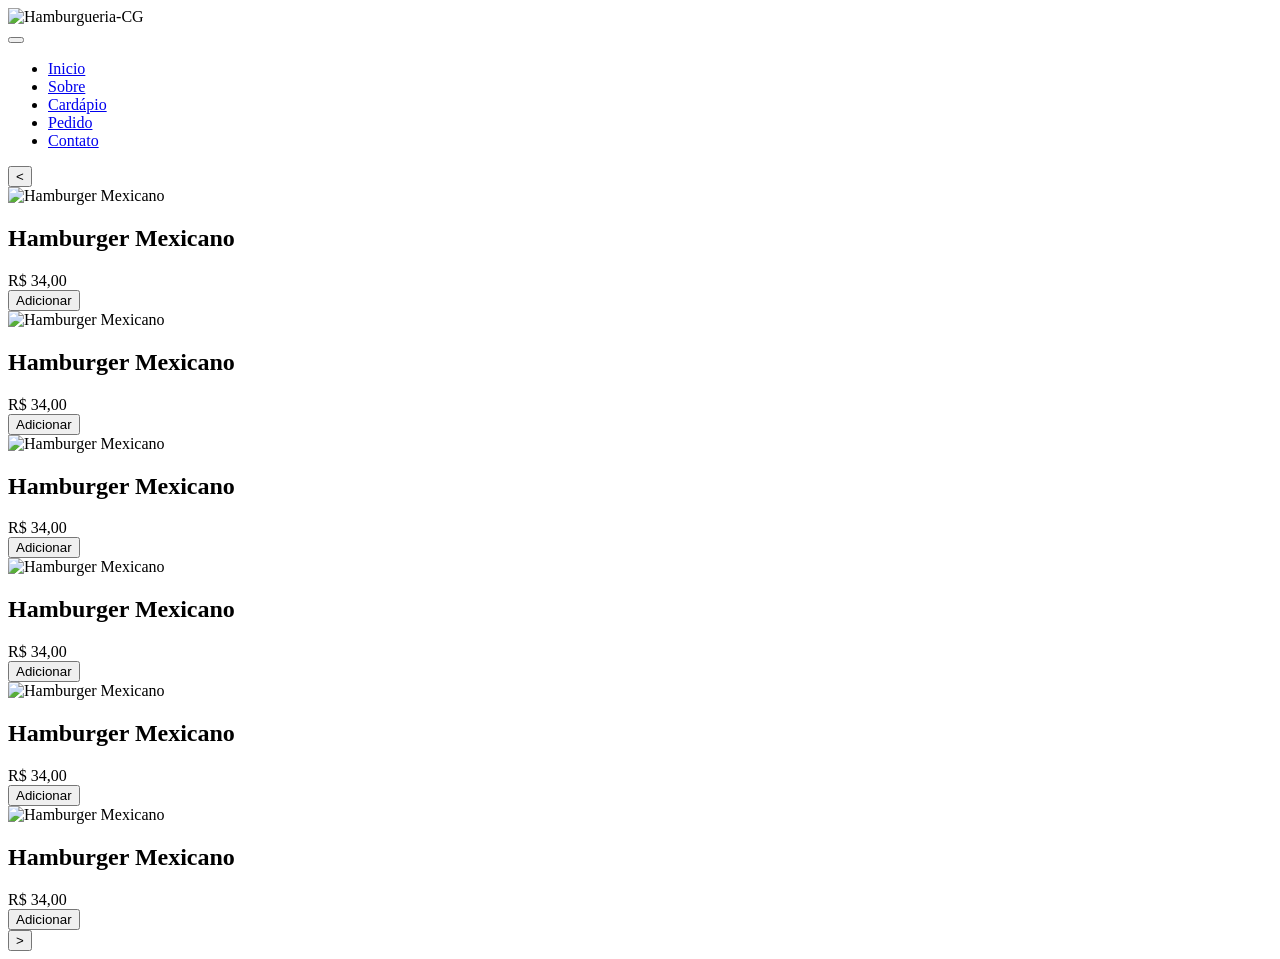
==== Buffet.html @ f65e3e2d "Add files via upload" ====
<!DOCTYPE html>
<html lang="pt-br">
<head>
    <meta charset="UTF-8">
    <meta name="viewport" content="width=device-width, initial-scale=1.0">
    <link rel="stylesheet" href="./css/style.css">
    <title>Reutaurante CG</title>
</head>
<body>
    
    <header id="header-site">
        <div id="img-header">
            <img src="./img/logo-header.png" alt="Hamburgueria-CG">
        </div>

        <nav id="nav-header">
            <div id="box-btn-hamburguer">
                <button id="btn-hamburguer">
                    <div></div>
                    <div></div>
                    <div></div>
                </button>
            </div>
            <ul>
                <li class="item-nav-header">
                    <a href="#">Inicio</a>
                </li>
                <li class="item-nav-header">
                    <a href="#">Sobre</a>
                </li>
                <li class="item-nav-header">
                    <a href="#">Cardápio</a>
                </li>
                <li class="item-nav-header">
                    <a href="#">Pedido</a>
                </li>
                <li class="item-nav-header">
                    <a href="#">Contato</a>
                </li>
            </ul>
        </nav>

    </header>

    <section id="sec-carousel">

        <div class="carousel">
            <div class="nav nav-left">
                <button><</button>
            </div>

            <div class="carousel-content">
                <div class="slide">
                    <div class="conteudo-produto">
                        <div class="box-img-produto">
                            <img src="./img/hamburguer-mexicano.jpg" alt="Hamburger Mexicano">
                        </div>
                        <div class="info-produto">
                            <h2>Hamburger Mexicano</h2>
                            <span>R$ 34,00</span>
                        </div>
                        <div class="box-cta">
                            <button class="cta-produto">
                                Adicionar
                            </button>
                        </div>
                    </div>
                </div>
                <div class="slide">
                    <div class="conteudo-produto">
                        <div class="box-img-produto">
                            <img src="./img/hamburguer-mexicano.jpg" alt="Hamburger Mexicano">
                        </div>
                        <div class="info-produto">
                            <h2>Hamburger Mexicano</h2>
                            <span>R$ 34,00</span>
                        </div>
                        <div class="box-cta">
                            <button class="cta-produto">
                                Adicionar
                            </button>
                        </div>
                    </div>
                </div>
                <div class="slide">
                    <div class="conteudo-produto">
                        <div class="box-img-produto">
                            <img src="./img/hamburguer-mexicano.jpg" alt="Hamburger Mexicano">
                        </div>
                        <div class="info-produto">
                            <h2>Hamburger Mexicano</h2>
                            <span>R$ 34,00</span>
                        </div>
                        <div class="box-cta">
                            <button class="cta-produto">
                                Adicionar
                            </button>
                        </div>
                    </div>
                </div>
                <div class="slide">
                    <div class="conteudo-produto">
                        <div class="box-img-produto">
                            <img src="./img/hamburguer-mexicano.jpg" alt="Hamburger Mexicano">
                        </div>
                        <div class="info-produto">
                            <h2>Hamburger Mexicano</h2>
                            <span>R$ 34,00</span>
                        </div>
                        <div class="box-cta">
                            <button class="cta-produto">
                                Adicionar
                            </button>
                        </div>
                    </div>
                </div>
                <div class="slide">
                    <div class="conteudo-produto">
                        <div class="box-img-produto">
                            <img src="./img/hamburguer-mexicano.jpg" alt="Hamburger Mexicano">
                        </div>
                        <div class="info-produto">
                            <h2>Hamburger Mexicano</h2>
                            <span>R$ 34,00</span>
                        </div>
                        <div class="box-cta">
                            <button class="cta-produto">
                                Adicionar
                            </button>
                        </div>
                    </div>
                </div>
            </div>

            <div class="nav nav-right">
                <button>></button>
            </div>
        </div>
    </section>

    <!--
    <section id="sec-formulario">
        <form id="formulario">
            <div>
                <label for="usuario">Usuario:</label>
                <input type="text" id="usuario" required>
            </div>
            
            <div>
                <label for="senha">Senha:</label>
                <input type="password" name="senha" id="senha">
                <button id="ver-senha">Ver Senha</button>
            </div>

            <input type="submit" value="Entrar">
        </form>
    </section>
    -->
</body>
<script>
    document.addEventListener('DOMContentLoaded', function(){

        var valorUsuario;
    
        var btnHamburguer = document.getElementById("btn-hamburguer");
        var navHeader = document.querySelector("#nav-header ul");
    
        btnHamburguer.addEventListener('click', function(evento){
            evento.preventDefault();
    
            navHeader.classList.toggle('ativo');
            btnHamburguer.classList.toggle('ativo');
        });    
        
    });
    
    var carousel = document.querySelector('.carousel');
    var carouselContent = document.querySelector('.carousel-content');
    var slides = document.querySelectorAll('.slide');
    var arrayOfSlides = Array.prototype.slice.call(slides);
    var carouselDisplaying;
    var screenSize;
    setScreenSize();
    var lengthOfSlides;

    function addClone(){
        var lastSlide = carouselContent.lastElementChild.cloneNode(true);
        lastSlide.style.left = (-lengthOfSlides) + 'px';
        carouselContent.insertBefore(lastSlide, carouselContent.firstChild);
    }

    function removeClone(){
        var firstSlide = carouselContent.firstChild;
        firstSlide.parentNode.removeChild(firstSlide);
    }

    function moveSlideRigth(){
        var slides = document.querySelectorAll('.slide');
        var slideArray = Array.prototype.slice.call(slides);
        var width = 0;

        slideArray.forEach(function(elemento, i){
            elemento.style.left = width + 'px';
            width += lengthOfSlides;
        });
        addClone();
    }
    moveSlideRigth();

    function moveSlideLeft(){
        var slides = document.querySelectorAll('.slide');
        var slideArray = Array.prototype.slice.call(slides);
        slideArray = slideArray.reverse();
        var maxWidth = (slideArray.length - 1) * lengthOfSlides;

        slideArray.forEach(function(elemento, i){
            maxWidth -= lengthOfSlides;
            elemento.style.left = maxWidth + 'px';
        })
    }

    window.addEventListener('resize', setScreenSize);

    function setScreenSize(){
        if(window.innerWidth >= 500){
            carouselDisplaying = 3;
        } else if(window.innerWidth >= 300){
            carouselDisplaying = 2;
        }else{
            carouselDisplaying = 1;
        }
        getScreenSize();
    }

    function getScreenSize(){
        var slides = document.querySelectorAll('.slide');
        var slideArray = Array.prototype.slice.call(slides);
        lengthOfSlides = (carousel.offsetWidth / carouselDisplaying);
        var initialWidth = -lengthOfSlides;

        slideArray.forEach(function(elemento){
            elemento.style.width = lengthOfSlides + 'px';
            elemento.style.left = initialWidth + 'px';
            initialWidth += lengthOfSlides;
        });
    }

    var rightNav = document.querySelector('.nav-right');
    rightNav.addEventListener('click', moveLeft);

    var moving = true;

    function moveRight(){
        if(moving){
            moving = false;
            var lastSlide = carouselContent.lastElementChild;
            lastSlide.parentNode.removeChild(lastSlide);
            carouselContent.insertBefore(lastSlide, carouselContent.firstChild);
            removeClone();
            var firstSlide = carouselContent.firstElementChild;
            firstSlide.addEventListener('transitioned', activateAgain);
            moveSlideRigth();
        }
    }

    function activateAgain(){
        var firstSlide = carouselContent.firstElementChild;
        moving = true;
        firstSlide.removeEventListener('transitioned', activateAgain);
    }

    var leftNav = document.querySelector('.nav-left');
    leftNav.addEventListener('click', moveRight);

    function moveLeft(){
        if(moving){
            moving = false;
            removeClone();
            var firstSlide = carouselContent.firstElementChild;
            firstSlide.addEventListener('transitioned', replaceToEnd);
            moveSlideLeft();
        }
    }

    function replaceToEnd(){
        var firstSlide = carouselContent.firstElementChild;
        firstSlide.parentNode.removeChild(firstSlide);
        carouselContent.appendChild(firstSlide);
        firstSlide.style.left = ((arrayOfSlides.length -1) * lengthOfSlides) + 'px';
        addClone();
        moving = true;
        firstSlide.removeEventListener('transitioned', replaceToEnd);
    }

    carouselContent.addEventListener('mousedown', seeMovement);

    var initialX;
    var initialPos;
    
    function seeMovement(elemento){
        initialX = elemento.clientX;
        getInitialPos();
        carouselContent.addEventListener('mousemove', slightMove);
        document.addEventListener('mouseup', moveBasedOnMouse);
    }

    function slightMove(elemento){
        if(moving){
            var movingX = elemento.clientX;
            var difference = initialX - movingX;
            if(Math.abs(difference) < (lengthOfSlides / 4)){
                slightMoveSlides(difference);
            }
        }
    }

    function getInitialPos(){
        var slides = document.querySelectorAll('.slides');
        var slidesArray = Array.prototype.slice.call(slides);
        initialPos = [];

        slidesArray.forEach(function(elemento){
            var left = Math.floor(parseInt(elemento.style.slice(0, -2)));
        })
    }

    function slightMoveSlides(newX){
        var slides = document.querySelectorAll('.slides');
        var slidesArray = Array.prototype.slice.call(slides);

        slidesArray.forEach(function(elemento, i){
            var oldLeft = initialPos[i];
            elemento.style.left = (oldLeft + newX) + 'px';
        });
    }

    function moveBasedOnMouse(elemento){
        var finalX = elemento.clientX;
        if(initialX - finalX > 0){
            moveRight();
        }else if(initialX - finalX < 0 ){
            moveLeft();
        }

        document.removeEventListener('mouseup', moveBasedOnMouse);
        carouselContent.removeEventListener('mousemove', slightMove);
    }
</script>
</html>
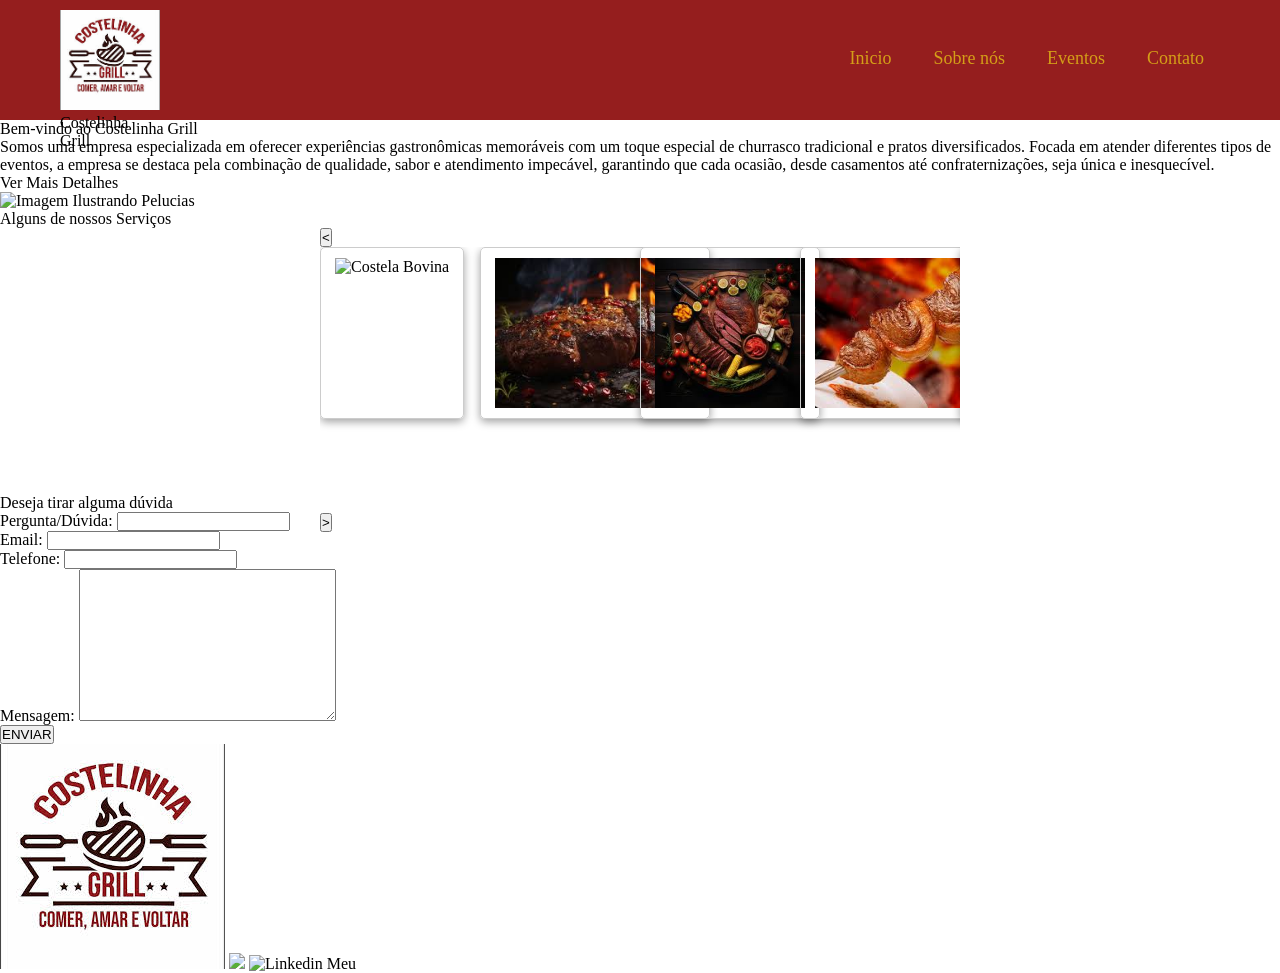
==== commit 7f091f39: "Update Buffet.html "Arrumei a responsividade, adicionei mais imagens no carrosel e alterei a imagem " ====
--- a/Buffet.html
+++ b/Buffet.html
@@ -2,15 +2,20 @@
 <html lang="pt-br">
 <head>
     <meta charset="UTF-8">
+    <meta http-equiv="X-UA-Compatible" content="IE=edge">
     <meta name="viewport" content="width=device-width, initial-scale=1.0">
-    <link rel="stylesheet" href="./css/style.css">
-    <title>Reutaurante CG</title>
+    <title>Costelinha Grill - Buffet</title>
+    <link rel="stylesheet" href="./Style_Buffet.css">
+
+    <link href="https://fonts.googleapis.com/css2?family=Chewy&family=Shrikhand&display=swap" rel="stylesheet">
 </head>
 <body>
     
-    <header id="header-site">
+    <header  id="header-site">
         <div id="img-header">
-            <img src="./img/logo-header.png" alt="Hamburgueria-CG">
+            <img src="./logo_costelinha.jpg" alt="Logo_costelinha">
+            <p id="p1">Costelinha</p>
+            <p id="p2">Grill</p>
         </div>
 
         <nav id="nav-header">
@@ -21,28 +26,37 @@
                     <div></div>
                 </button>
             </div>
+
             <ul>
                 <li class="item-nav-header">
                     <a href="#">Inicio</a>
                 </li>
                 <li class="item-nav-header">
-                    <a href="#">Sobre</a>
+                    <a href="#">Sobre nós</a>
                 </li>
                 <li class="item-nav-header">
-                    <a href="#">Cardápio</a>
-                </li>
-                <li class="item-nav-header">
-                    <a href="#">Pedido</a>
+                    <a href="#">Eventos</a>
                 </li>
                 <li class="item-nav-header">
                     <a href="#">Contato</a>
                 </li>
             </ul>
         </nav>
-
     </header>
 
+    <section id="section-desc">
+        <div id="texto-desc">
+            <p id="texto-titulo">Bem-vindo ao Costelinha Grill</p>
+            <p id="texto"> Somos uma empresa especializada em oferecer experiências gastronômicas memoráveis com um toque especial de churrasco tradicional e pratos diversificados.
+                Focada em atender diferentes tipos de eventos, a empresa se destaca pela combinação de qualidade, sabor e atendimento impecável, garantindo que cada ocasião, desde casamentos até confraternizações, seja única e inesquecível.
+            </p>
+            <a href="https://www.instagram.com/churrasdocostelinha?igsh=MWFzNnFheWY1dnBvNQ==" target="_blank">Ver Mais Detalhes</a>
+        </div>
+        <img src="./Jorge_e_ariadne.jpg" alt="Imagem Ilustrando Pelucias">
+    </section>
+
     <section id="sec-carousel">
+        <p>Alguns de nossos Serviços</p>
 
         <div class="carousel">
             <div class="nav nav-left">
@@ -50,83 +64,53 @@
             </div>
 
             <div class="carousel-content">
-                <div class="slide">
-                    <div class="conteudo-produto">
-                        <div class="box-img-produto">
-                            <img src="./img/hamburguer-mexicano.jpg" alt="Hamburger Mexicano">
-                        </div>
-                        <div class="info-produto">
-                            <h2>Hamburger Mexicano</h2>
-                            <span>R$ 34,00</span>
-                        </div>
-                        <div class="box-cta">
-                            <button class="cta-produto">
-                                Adicionar
-                            </button>
-                        </div>
-                    </div>
-                </div>
-                <div class="slide">
-                    <div class="conteudo-produto">
-                        <div class="box-img-produto">
-                            <img src="./img/hamburguer-mexicano.jpg" alt="Hamburger Mexicano">
-                        </div>
-                        <div class="info-produto">
-                            <h2>Hamburger Mexicano</h2>
-                            <span>R$ 34,00</span>
-                        </div>
-                        <div class="box-cta">
-                            <button class="cta-produto">
-                                Adicionar
-                            </button>
-                        </div>
-                    </div>
-                </div>
-                <div class="slide">
-                    <div class="conteudo-produto">
-                        <div class="box-img-produto">
-                            <img src="./img/hamburguer-mexicano.jpg" alt="Hamburger Mexicano">
-                        </div>
-                        <div class="info-produto">
-                            <h2>Hamburger Mexicano</h2>
-                            <span>R$ 34,00</span>
-                        </div>
-                        <div class="box-cta">
-                            <button class="cta-produto">
-                                Adicionar
-                            </button>
-                        </div>
-                    </div>
-                </div>
-                <div class="slide">
-                    <div class="conteudo-produto">
-                        <div class="box-img-produto">
-                            <img src="./img/hamburguer-mexicano.jpg" alt="Hamburger Mexicano">
-                        </div>
-                        <div class="info-produto">
-                            <h2>Hamburger Mexicano</h2>
-                            <span>R$ 34,00</span>
-                        </div>
-                        <div class="box-cta">
-                            <button class="cta-produto">
-                                Adicionar
-                            </button>
-                        </div>
-                    </div>
-                </div>
-                <div class="slide">
-                    <div class="conteudo-produto">
-                        <div class="box-img-produto">
-                            <img src="./img/hamburguer-mexicano.jpg" alt="Hamburger Mexicano">
-                        </div>
-                        <div class="info-produto">
-                            <h2>Hamburger Mexicano</h2>
-                            <span>R$ 34,00</span>
-                        </div>
-                        <div class="box-cta">
-                            <button class="cta-produto">
-                                Adicionar
-                            </button>
+
+                <div class="slide">
+                    <div class="conteudo-produto">
+                        <div class="box-img-produto">
+                            <img src="./costela_bovina.jpg" alt="Costela Bovina">
+                        </div>
+                    </div>
+                </div>
+                <div class="slide">
+                    <div class="conteudo-produto">
+                        <div class="box-img-produto">
+                            <img src="./churrasco1.jpg" alt="Bife na Chapa">
+                        </div>
+                    </div>
+                </div>
+                <div class="slide">
+                    <div class="conteudo-produto">
+                        <div class="box-img-produto">
+                            <img src="./churrasco2.jpg" alt="Patinho">
+                        </div>
+                    </div>
+                </div>
+                <div class="slide">
+                    <div class="conteudo-produto">
+                        <div class="box-img-produto">
+                            <img src="./churrasco3.jpg" alt="Picanha">
+                        </div>
+                    </div>
+                </div>
+                <div class="slide">
+                    <div class="conteudo-produto">
+                        <div class="box-img-produto">
+                            <img src="./costela_bovina.jpg" alt="Costela Bovina">
+                        </div>
+                    </div>
+                </div>
+                <div class="slide">
+                    <div class="conteudo-produto">
+                        <div class="box-img-produto">
+                            <img src="./costelinhaSuina.jpg" alt="Costela Suína">
+                        </div>
+                    </div>
+                </div>
+                <div class="slide">
+                    <div class="conteudo-produto">
+                        <div class="box-img-produto">
+                            <img src="./frango.jpg" alt="Frango">
                         </div>
                     </div>
                 </div>
@@ -138,212 +122,290 @@
         </div>
     </section>
 
-    <!--
-    <section id="sec-formulario">
-        <form id="formulario">
-            <div>
-                <label for="usuario">Usuario:</label>
-                <input type="text" id="usuario" required>
-            </div>
-            
-            <div>
-                <label for="senha">Senha:</label>
-                <input type="password" name="senha" id="senha">
-                <button id="ver-senha">Ver Senha</button>
-            </div>
-
-            <input type="submit" value="Entrar">
+<!-- Formulário -->
+    <section id="sec-contato">
+        <p>Deseja tirar alguma dúvida</p>
+        <form action="" id="form-contato">
+            <div class="row">
+                <label for="pergunta">Pergunta/Dúvida:</label>
+                <input type="text" id="pergunta">
+            </div>
+    
+            <div class="row">
+                <label for="email">Email:</label>
+                <input type="email" name="email" id="email">
+            </div>
+    
+            <div class="row">
+                <label for="telefone">Telefone:</label>
+                <input type="tel" name="tel" id="tel">
+            </div>
+    
+            <div class="row">
+                <label for="mensagem">Mensagem:</label>
+                <textarea name="mensagem" id="mensagem" cols="30" rows="10"></textarea>
+            </div>
+    
+            <input id="enviar" type="submit" value="ENVIAR">
         </form>
     </section>
-    -->
+
+    <!-- Rodapé Inferior -->
+    <footer>
+        <div id="footer-e">
+            <img src="./logo_costelinha.jpg" alt="logo_costelinha">
+            <a href="https://www.instagram.com/churrasdocostelinha?igsh=MWFzNnFheWY1dnBvNQ=="><img class="link" src="./logo_instagram.png"></a>
+            <a href="https://www.linkedin.com/in/jorge-luiz-santos-582556303/"><img class="link" src="./logo_linkedln.jpg" alt="Linkedin Meu"></a>
+        </div>
+    </footer>
+
+
 </body>
+
 <script>
-    document.addEventListener('DOMContentLoaded', function(){
-
-        var valorUsuario;
-    
-        var btnHamburguer = document.getElementById("btn-hamburguer");
-        var navHeader = document.querySelector("#nav-header ul");
-    
-        btnHamburguer.addEventListener('click', function(evento){
+     document.addEventListener('DOMContentLoaded', function(){
+        /* menu sanduiche */
+        var btnhamburguer = document.getElementById("btn-hamburguer");
+        var navheader = document.querySelector("#nav-header ul");
+
+        btnhamburguer.addEventListener('click', function(evento){
             evento.preventDefault();
-    
-            navHeader.classList.toggle('ativo');
-            btnHamburguer.classList.toggle('ativo');
-        });    
-        
+
+            navheader.classList.toggle('ativo');
+            btnhamburguer.classList.toggle('ativo');
+        });
+
+        /* carrosel das imagens*/
+        var carousel = document.querySelector('.carousel');
+        var carouselContent = document.querySelector('.carousel-content');
+        var slides = document.querySelectorAll('.slide');
+        var arrayOfSlides = Array.prototype.slice.call(slides); // Transformando NodeList em array
+        var carouselDisplaying;
+        var screenSize;
+
+        setScreenSize(); // Inicializa o tamanho da tela
+        var lengthOfSlide;
+
+        // Função para adicionar um clone do último slide no início
+        function addClone() {
+            var lastSlide = carouselContent.lastElementChild.cloneNode(true);
+            lastSlide.style.left = (-lengthOfSlide) + 'px';
+            carouselContent.insertBefore(lastSlide, carouselContent.firstChild);
+        }
+
+        // Função para remover o primeiro slide (clone)
+        function removeClone() {
+            var firstSlide = carouselContent.firstChild;
+            firstSlide.parentNode.removeChild(firstSlide);
+        }
+
+        // Movimenta os slides para a direita
+        function moveSlideRight() {
+            var slides = document.querySelectorAll('.slide');
+            var slideArray = Array.prototype.slice.call(slides);
+            var width = 0;
+
+            slideArray.forEach(function(elemento) {
+                elemento.style.left = width + 'px';
+                width += lengthOfSlide;
+            });
+            addClone();
+        }
+        moveSlideRight(); // Move os slides ao carregar a página
+
+        // Movimenta os slides para a esquerda
+        function moveSlideLeft() {
+            var slides = document.querySelectorAll('.slide');
+            var slideArray = Array.prototype.slice.call(slides);
+            slideArray = slideArray.reverse();
+            var maxWidth = (slideArray.length - 1) * lengthOfSlide;
+
+            slideArray.forEach(function(elemento) {
+                maxWidth -= lengthOfSlide;
+                elemento.style.left = maxWidth + 'px';
+            });
+        }
+
+        // Atualiza o layout conforme o tamanho da tela
+        window.addEventListener('resize', setScreenSize);
+
+        // Define quantos slides serão exibidos de acordo com o tamanho da tela
+        function setScreenSize() {
+            if (window.innerWidth >= 992) {
+                carouselDisplaying = 4;
+            }
+            else if (window.innerWidth >=768){
+                carouselDisplaying = 2;
+            }
+            else if (window.innerWidth >= 525) {
+                carouselDisplaying = 1;
+            }
+            else if (window.innerWidth >= 300) {
+                carouselDisplaying = 1;
+            }
+            else {
+                carouselDisplaying = 1;
+            }
+            getScreenSize();
+        }
+
+        // Ajusta o tamanho e posição de cada slide
+        function getScreenSize() {
+            var slides = document.querySelectorAll('.slide');
+            var slideArray = Array.prototype.slice.call(slides);
+            lengthOfSlide = (carousel.offsetWidth / carouselDisplaying);
+            var initialWidth = -lengthOfSlide;
+
+            slideArray.forEach(function(elemento) {
+                elemento.style.width = lengthOfSlide + 'px';
+                elemento.style.left = initialWidth + 'px';
+                initialWidth += lengthOfSlide;
+            });
+        }
+
+        var rightNav = document.querySelector('.nav-right');
+        rightNav.addEventListener('click', moveLeft);
+
+        var moving = true;
+
+        // Move os slides para a direita
+        function moveRight() {
+            if (moving) {
+                moving = false;
+                var lastSlide = carouselContent.lastElementChild;
+                lastSlide.parentNode.removeChild(lastSlide);
+                carouselContent.insertBefore(lastSlide, carouselContent.firstChild);
+                removeClone();
+                var firstSlide = carouselContent.firstElementChild;
+                firstSlide.addEventListener('transitionend', activateAgain);
+                moveSlideRight();
+            }
+        }
+
+        // Reativa a movimentação após a transição
+        function activateAgain() {
+            var firstSlide = carouselContent.firstElementChild;
+            moving = true;
+            firstSlide.removeEventListener('transitionend', activateAgain);
+        }
+
+        var leftNav = document.querySelector('.nav-left');
+        leftNav.addEventListener('click', moveRight);
+
+        // Move os slides para a esquerda
+        function moveLeft() {
+            if (moving) {
+                moving = false;
+                removeClone();
+                var firstSlide = carouselContent.firstElementChild;
+                firstSlide.addEventListener('transitionend', replaceToEnd);
+                moveSlideLeft();
+            }
+        }
+
+        // Move o primeiro slide para o fim e adiciona o clone
+        function replaceToEnd() {
+            var firstSlide = carouselContent.firstElementChild;
+            firstSlide.parentNode.removeChild(firstSlide);
+            carouselContent.appendChild(firstSlide);
+            firstSlide.style.left = ((arrayOfSlides.length - 1) * lengthOfSlide) + 'px';
+            addClone();
+            moving = true;
+            firstSlide.removeEventListener('transitionend', replaceToEnd);
+        }
+
+        // Detecta o movimento do mouse
+        carouselContent.addEventListener('mousedown', seeMovement);
+
+        var initialX;
+        var initialPos;
+
+        function seeMovement(evento) {
+            initialX = evento.clientX;
+            getInitialPos();
+            carouselContent.addEventListener('mousemove', slightMove);
+            document.addEventListener('mouseup', moveBasedOnMouse);
+        }
+
+        function slightMove(evento) {
+            if (moving) {
+                var movingX = evento.clientX;
+                var difference = initialX - movingX;
+                if (Math.abs(difference) < (lengthOfSlide / 4)) {
+                    slightMoveSlides(difference);
+                }
+            }
+        }
+
+        // Captura a posição inicial dos slides
+        function getInitialPos() {
+            var slides = document.querySelectorAll('.slide');
+            var slidesArray = Array.prototype.slice.call(slides);
+            initialPos = [];
+
+            slidesArray.forEach(function(elemento) {
+                var left = Math.floor(parseInt(elemento.style.left.slice(0, -2), 10));
+                initialPos.push(left);
+            });
+        }
+
+        // Move os slides conforme a posição do mouse
+        function slightMoveSlides(newX) {
+            var slides = document.querySelectorAll('.slide');
+            var slidesArray = Array.prototype.slice.call(slides);
+
+            slidesArray.forEach(function(elemento, i) {
+                var oldLeft = initialPos[i];
+                elemento.style.left = (oldLeft + newX) + 'px';
+            });
+        }
+
+        // Move os slides com base no movimento do mouse
+        function moveBasedOnMouse(evento) {
+            var finalX = evento.clientX;
+            if (initialX - finalX > 0) {
+                moveRight();
+            } else if (initialX - finalX < 0) {
+                moveLeft();
+            }
+
+            document.removeEventListener('mouseup', moveBasedOnMouse);
+            carouselContent.removeEventListener('mousemove', slightMove);
+        }
+
+        /* enviar formulario */
+        var formulario = document.getElementById("form-contato");
+
+        formulario.addEventListener('submit', function(eventoformulario) {
+            eventoformulario.preventDefault();
+
+            var pergunta = document.getElementById("pergunta").value.trim();
+            var email = document.getElementById("email").value.trim();
+            var telefone = document.getElementById("tel").value.trim();
+            var mensagem = document.getElementById("mensagem").value.trim();
+
+            if (!pergunta || !email || !telefone || !mensagem) {
+                alert("Por favor, preencha todos os campos.");
+                return;
+            }
+
+            // Validação do email
+            var emailRegex = /^[^\s@]+@[^\s@]+\.[^\s@]+$/;
+            if (!emailRegex.test(email)) {
+                alert("Por favor, insira um email válido.");
+                return;
+            }
+
+            // Validação do telefone (só números)
+            var telefoneRegex = /^[0-9]+$/;
+            if (!telefoneRegex.test(telefone)) {
+                alert("Por favor, insira um telefone válido (somente números).");
+                return;
+            }
+
+            alert("Formulário enviado com sucesso!");
+        });
     });
-    
-    var carousel = document.querySelector('.carousel');
-    var carouselContent = document.querySelector('.carousel-content');
-    var slides = document.querySelectorAll('.slide');
-    var arrayOfSlides = Array.prototype.slice.call(slides);
-    var carouselDisplaying;
-    var screenSize;
-    setScreenSize();
-    var lengthOfSlides;
-
-    function addClone(){
-        var lastSlide = carouselContent.lastElementChild.cloneNode(true);
-        lastSlide.style.left = (-lengthOfSlides) + 'px';
-        carouselContent.insertBefore(lastSlide, carouselContent.firstChild);
-    }
-
-    function removeClone(){
-        var firstSlide = carouselContent.firstChild;
-        firstSlide.parentNode.removeChild(firstSlide);
-    }
-
-    function moveSlideRigth(){
-        var slides = document.querySelectorAll('.slide');
-        var slideArray = Array.prototype.slice.call(slides);
-        var width = 0;
-
-        slideArray.forEach(function(elemento, i){
-            elemento.style.left = width + 'px';
-            width += lengthOfSlides;
-        });
-        addClone();
-    }
-    moveSlideRigth();
-
-    function moveSlideLeft(){
-        var slides = document.querySelectorAll('.slide');
-        var slideArray = Array.prototype.slice.call(slides);
-        slideArray = slideArray.reverse();
-        var maxWidth = (slideArray.length - 1) * lengthOfSlides;
-
-        slideArray.forEach(function(elemento, i){
-            maxWidth -= lengthOfSlides;
-            elemento.style.left = maxWidth + 'px';
-        })
-    }
-
-    window.addEventListener('resize', setScreenSize);
-
-    function setScreenSize(){
-        if(window.innerWidth >= 500){
-            carouselDisplaying = 3;
-        } else if(window.innerWidth >= 300){
-            carouselDisplaying = 2;
-        }else{
-            carouselDisplaying = 1;
-        }
-        getScreenSize();
-    }
-
-    function getScreenSize(){
-        var slides = document.querySelectorAll('.slide');
-        var slideArray = Array.prototype.slice.call(slides);
-        lengthOfSlides = (carousel.offsetWidth / carouselDisplaying);
-        var initialWidth = -lengthOfSlides;
-
-        slideArray.forEach(function(elemento){
-            elemento.style.width = lengthOfSlides + 'px';
-            elemento.style.left = initialWidth + 'px';
-            initialWidth += lengthOfSlides;
-        });
-    }
-
-    var rightNav = document.querySelector('.nav-right');
-    rightNav.addEventListener('click', moveLeft);
-
-    var moving = true;
-
-    function moveRight(){
-        if(moving){
-            moving = false;
-            var lastSlide = carouselContent.lastElementChild;
-            lastSlide.parentNode.removeChild(lastSlide);
-            carouselContent.insertBefore(lastSlide, carouselContent.firstChild);
-            removeClone();
-            var firstSlide = carouselContent.firstElementChild;
-            firstSlide.addEventListener('transitioned', activateAgain);
-            moveSlideRigth();
-        }
-    }
-
-    function activateAgain(){
-        var firstSlide = carouselContent.firstElementChild;
-        moving = true;
-        firstSlide.removeEventListener('transitioned', activateAgain);
-    }
-
-    var leftNav = document.querySelector('.nav-left');
-    leftNav.addEventListener('click', moveRight);
-
-    function moveLeft(){
-        if(moving){
-            moving = false;
-            removeClone();
-            var firstSlide = carouselContent.firstElementChild;
-            firstSlide.addEventListener('transitioned', replaceToEnd);
-            moveSlideLeft();
-        }
-    }
-
-    function replaceToEnd(){
-        var firstSlide = carouselContent.firstElementChild;
-        firstSlide.parentNode.removeChild(firstSlide);
-        carouselContent.appendChild(firstSlide);
-        firstSlide.style.left = ((arrayOfSlides.length -1) * lengthOfSlides) + 'px';
-        addClone();
-        moving = true;
-        firstSlide.removeEventListener('transitioned', replaceToEnd);
-    }
-
-    carouselContent.addEventListener('mousedown', seeMovement);
-
-    var initialX;
-    var initialPos;
-    
-    function seeMovement(elemento){
-        initialX = elemento.clientX;
-        getInitialPos();
-        carouselContent.addEventListener('mousemove', slightMove);
-        document.addEventListener('mouseup', moveBasedOnMouse);
-    }
-
-    function slightMove(elemento){
-        if(moving){
-            var movingX = elemento.clientX;
-            var difference = initialX - movingX;
-            if(Math.abs(difference) < (lengthOfSlides / 4)){
-                slightMoveSlides(difference);
-            }
-        }
-    }
-
-    function getInitialPos(){
-        var slides = document.querySelectorAll('.slides');
-        var slidesArray = Array.prototype.slice.call(slides);
-        initialPos = [];
-
-        slidesArray.forEach(function(elemento){
-            var left = Math.floor(parseInt(elemento.style.slice(0, -2)));
-        })
-    }
-
-    function slightMoveSlides(newX){
-        var slides = document.querySelectorAll('.slides');
-        var slidesArray = Array.prototype.slice.call(slides);
-
-        slidesArray.forEach(function(elemento, i){
-            var oldLeft = initialPos[i];
-            elemento.style.left = (oldLeft + newX) + 'px';
-        });
-    }
-
-    function moveBasedOnMouse(elemento){
-        var finalX = elemento.clientX;
-        if(initialX - finalX > 0){
-            moveRight();
-        }else if(initialX - finalX < 0 ){
-            moveLeft();
-        }
-
-        document.removeEventListener('mouseup', moveBasedOnMouse);
-        carouselContent.removeEventListener('mousemove', slightMove);
-    }
+
 </script>
-</html>+</html>
--- a/Style_Buffet.css
+++ b/Style_Buffet.css
@@ -0,0 +1,184 @@
+@import url(./mobile.css);
+
+*{
+    margin: 0;
+    padding: 0;
+    list-style: none;
+    text-decoration: none;
+    color: #000;
+}
+
+#header-site{
+    padding: 10px 60px 10px 60px;
+    background-color: #951e1e;
+    display: flex;
+    flex-direction: row;
+    align-items: center;
+    justify-content: space-between;
+    position: relative;
+}
+
+#header-site #img-header{
+    width: 100px;
+    height: 100px;
+}
+
+#header-site #img-header img{
+    height: 100%;
+    width: 100%;
+    object-fit: cover;
+    object-position: center;   
+}
+
+#header-site #nav-header{
+    padding: 5px 0;
+    height: 40px;
+}
+
+#header-site #nav-header #box-btn-hamburguer{
+    display: none;
+}
+
+#header-site #nav-header #box-btn-hamburguer #btn-hamburguer{
+    background: transparent;
+    border: none;
+}
+
+#header-site #nav-header #box-btn-hamburguer div{
+    height: 5px;
+    width: 40px;
+    background-color: #d49e18;
+    margin-bottom: 5px;
+}
+
+#header-site #nav-header #box-btn-hamburguer #btn-hamburguer.ativo div{
+    display: none;
+}
+
+#header-site #nav-header #box-btn-hamburguer #btn-hamburguer.ativo div:first-child{
+    display: block;
+    position: relative;
+    margin: 0;
+    transform: translate(2%, 72%) rotate(220deg);
+}
+
+#header-site #nav-header #box-btn-hamburguer #btn-hamburguer.ativo div:last-child{
+    display: block;
+    position: relative;
+    margin: 0;
+    transform: rotate(130deg);
+}
+
+#header-site #nav-header ul{
+    display: flex;
+    flex-direction: row;
+    gap: 10px;
+    height: 100%;
+}
+
+#header-site #nav-header ul .item-nav-header{
+    height: 100%;
+}
+
+#header-site #nav-header ul .item-nav-header a{ 
+    padding: 8px 16px;
+    display: inline-block;
+    color: #d49e18;
+    font-size: 18px;
+    font-weight: 500;
+}
+
+#header-site #nav-header ul .item-nav-header a:hover{ 
+    border-bottom: 1px solid #d49e18;
+}
+
+.slide{
+    width: max-content;
+    height: 100%;
+    position: absolute;
+    z-index: 1;
+    transition: left .4s cubic-bezier(.47, .13, .15, .89);
+}
+.conteudo-produto{
+    display: flex;
+    flex-direction: column;
+    align-items: center;
+    justify-content: center;
+    width: max-content;
+    border: 1px solid #ccc;
+    border-radius: 5px;
+    padding: 10px 14px;
+    box-shadow: 0px 3px 9px #0000005c;
+}
+.box-img-produto{
+    width: 100%;
+    max-width: 200px;
+    height: 150px;
+}
+.box-img-produto img{
+    width: 100%;
+    height: 100%;
+    object-fit: cover;
+    object-position: center;
+}
+
+.info-produto h2{
+    font-family: Arial, Helvetica, sans-serif;
+    font-weight: 500;
+    font-size: 24px;
+}
+.info-produto span{
+    font-family: Arial, Helvetica, sans-serif;
+    font-weight: 600;
+    font-size: 18px;
+    color: green;
+}
+.cta-produto{
+    background-color: rgb(19, 91, 226);
+    color: #fff;
+    font-size: 14px;
+    font-weight: 500;
+    padding: 8px 12px;
+    border-radius: 5px;
+    border: none;
+}
+
+.carousel{
+    position: relative;
+    width: 50%;
+    height: 266px;
+    margin: 0 auto;
+}
+
+.carousel-content{
+    position: relative;
+    overflow: hidden;
+    transition: width .4s;
+    height: 100%;
+}
+
+@media (max-width: 525px) {v +
+    #header-site #nav-header{
+        height: auto;
+    }
+
+    #header-site #nav-header #box-btn-hamburguer{
+        display: block;
+    }
+
+    #header-site #nav-header ul{
+        display: none;
+        flex-direction: column;
+        position: absolute;
+        background-color: #951e1e;
+        height: fit-content;
+    }
+    #header-site #nav-header ul.ativo {
+        display: block;
+        width: 100vw;
+        left: 0;
+        top: 100%;
+    }
+
+
+}
